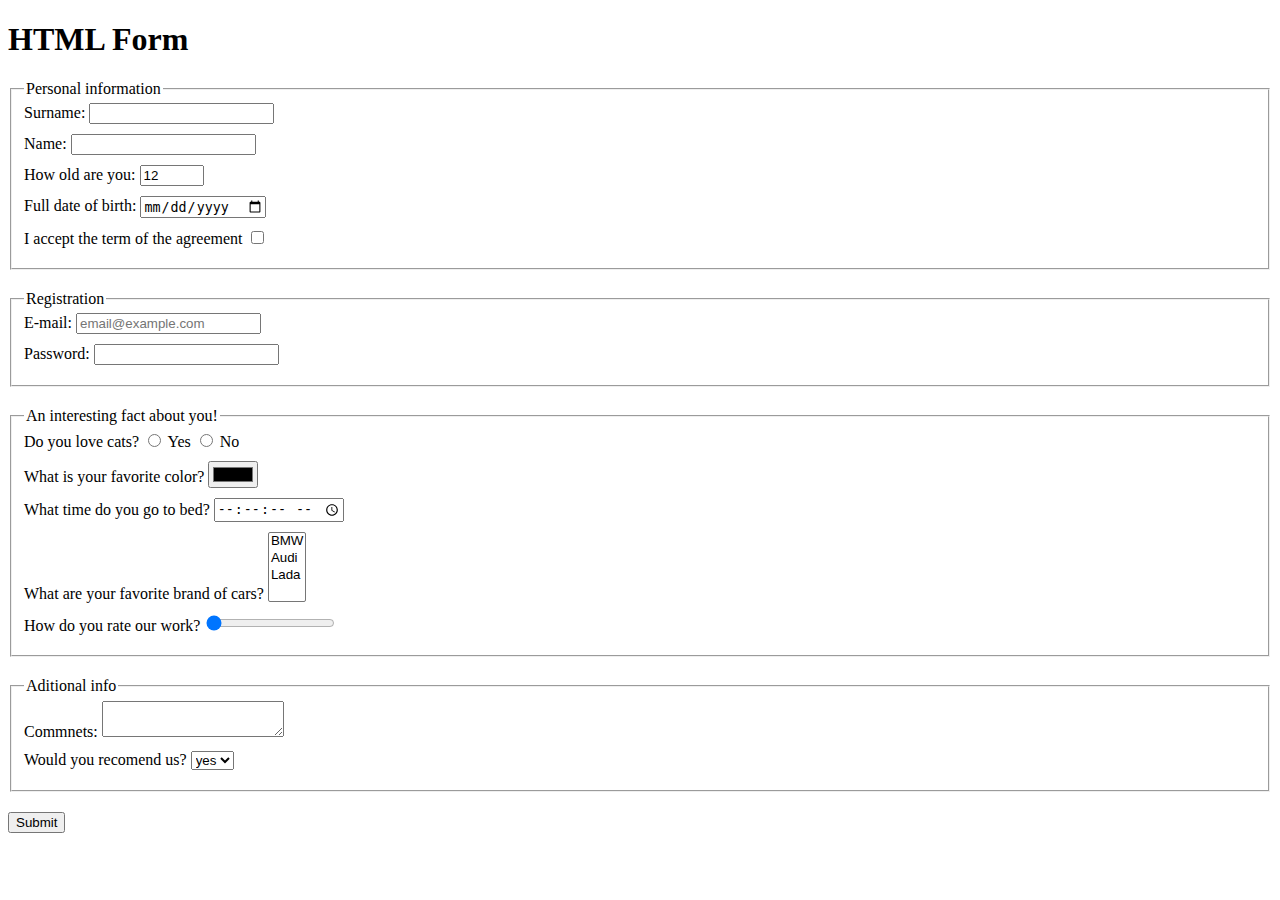
==== src/index.html @ 599799cb "forms solution" ====
<!doctype html>
<html lang="en">
  <head>
    <meta charset="UTF-8">
    <meta
      name="viewport"
      content="width=device-width, user-scalable=no, initial-scale=1.0, maximum-scale=1.0, minimum-scale=1.0"
    >
    <meta http-equiv="X-UA-Compatible" content="ie=edge">
    <title>HTML Form</title>
    <link rel="stylesheet" href="./style.css">
  </head>
  <body>
    <h1>HTML Form</h1>
    <form method="post" action="https://mate-academy-form-lesson.herokuapp.com/create-application">
      <fieldset class="form-group">
        <legend>
          Personal information
        </legend>

        <label class="form-input">
          Surname:
          <input type="text"
                 name="Surname"
                 required
                 autocomplete="off"
          >
        </label>

        <label class="form-input">
          Name:
          <input type="text"
                 name="Name"
                 required
                 autocomplete="off"
          >
        </label>

        <label class="form-input">
          How old are you:
          <input type="number"
                 name="age"
                 value="12"
                 min="1"
                 max="100"
          >
        </label>

        <label class="form-input">
          Full date of birth:
          <input type="date" name="birthday">
        </label>

        <label class="form-input">
          I accept the term of the agreement
          <input type="checkbox" name="agreement">
        </label>
      </fieldset>
      <fieldset class="form-group">
        <legend>
          Registration
        </legend>
        <label class="form-input">
          E-mail:
          <input type="email"
                 name="email"
                 placeholder="email@example.com"
          >
        </label>

        <label class="form-input">
          Password:
          <input type="password"
                 name="password"
                 maxlength="8"
                 minlength="5"
          >
        </label>
      </fieldset>
      <fieldset class="form-group">
        <legend>
          An interesting fact about you!
        </legend>
        <div class="form-input">
          Do you love cats?
          <label>
            <input type="radio"
                   name="love cats?"
                   value="Yes"
            >
            Yes
          </label>
          <label>
            <input type="radio"
                   name="love cats?"
                   value="No"
            >
            No
          </label>
        </div>

        <label class="form-input">
          What is your favorite color?
          <input type="color"
                 name="color"
                 value="black"
          >
        </label>

        <label class="form-input">
          What time do you go to bed?
          <input type="time"
                 name="go to bed at"
                 step="1"
          >
        </label>

        <label class="form-input">
          What are your favorite brand of cars?
          <select multiple name="favorite cars">
            <option value="BMW">BMW</option>
            <option value="Audi">Audi</option>
            <option value="LaDa">Lada</option>
          </select>
        </label>

        <label class="form-input">
          How do you rate our work?
          <input type="range"
                 name="rate"
                 value="0"
                 min="0"
                 max="10"
                 step="1"
          >
        </label>
      </fieldset>
      <fieldset class="form-group">
        <legend>
          Aditional info
        </legend>
        <label class="form-input">
          Commnets:
          <textarea name="Commnets" cols="20" rows="2"></textarea>
        </label>

        <label class="form-input">
          Would you recomend us?
          <select name="recomend">
            <option value="yes">yes</option>
            <option value="no">no</option>
          </select>
        </label>
      </fieldset>
      <button class="form-group" type="submit">Submit</button>
    </form>
    <script type="text/javascript" src="./main.js"></script>
  </body>
</html>
---- src/style.css ----
.form-group {
  margin-bottom: 20px;
}

.form-input {
  display: block;
  margin-bottom: 10px;
}
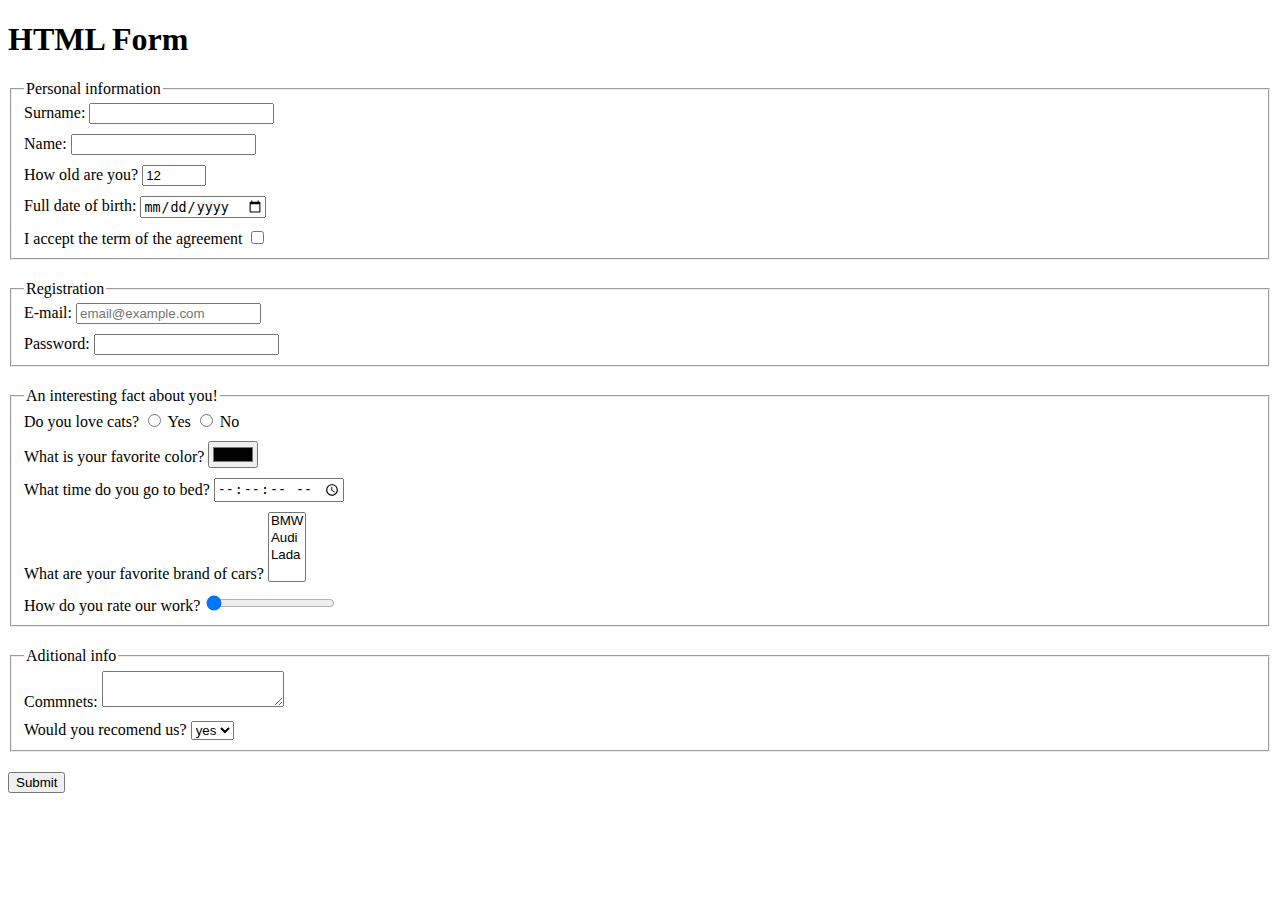
==== commit c8c5b895: "solution forms" ====
--- a/src/index.html
+++ b/src/index.html
@@ -12,6 +12,7 @@
   </head>
   <body>
     <h1>HTML Form</h1>
+    <script type="text/javascript" src="./main.js"></script>
     <form method="post" action="https://mate-academy-form-lesson.herokuapp.com/create-application">
       <fieldset class="form-group">
         <legend>
@@ -20,35 +21,40 @@
 
         <label class="form-input">
           Surname:
-          <input type="text"
-                 name="Surname"
-                 required
-                 autocomplete="off"
+          <input
+            type="text"
+            name="Surname"
+            required
+            autocomplete="off"
           >
         </label>
 
         <label class="form-input">
           Name:
-          <input type="text"
-                 name="Name"
-                 required
-                 autocomplete="off"
+          <input
+            type="text"
+            name="Name"
+            required
+            autocomplete="off"
           >
         </label>
 
         <label class="form-input">
-          How old are you:
-          <input type="number"
-                 name="age"
-                 value="12"
-                 min="1"
-                 max="100"
+          How old are you?
+          <input
+            type="number"
+            name="age"
+            value="12"
+            min="1"
+            max="100"
           >
         </label>
 
         <label class="form-input">
           Full date of birth:
-          <input type="date" name="birthday">
+          <input
+            type="date"
+            name="birthday">
         </label>
 
         <label class="form-input">
@@ -62,18 +68,20 @@
         </legend>
         <label class="form-input">
           E-mail:
-          <input type="email"
-                 name="email"
-                 placeholder="email@example.com"
+          <input
+            type="email"
+            name="email"
+            placeholder="email@example.com"
           >
         </label>
 
         <label class="form-input">
           Password:
-          <input type="password"
-                 name="password"
-                 maxlength="8"
-                 minlength="5"
+          <input
+            type="password"
+            name="password"
+            maxlength="8"
+            minlength="5"
           >
         </label>
       </fieldset>
@@ -84,16 +92,18 @@
         <div class="form-input">
           Do you love cats?
           <label>
-            <input type="radio"
-                   name="love cats?"
-                   value="Yes"
+            <input
+              type="radio"
+              name="love cats?"
+              value="Yes"
             >
             Yes
           </label>
           <label>
-            <input type="radio"
-                   name="love cats?"
-                   value="No"
+            <input
+              type="radio"
+              name="love cats?"
+              value="No"
             >
             No
           </label>
@@ -101,17 +111,19 @@
 
         <label class="form-input">
           What is your favorite color?
-          <input type="color"
-                 name="color"
-                 value="black"
+          <input
+            type="color"
+            name="color"
+            value="black"
           >
         </label>
 
         <label class="form-input">
           What time do you go to bed?
-          <input type="time"
-                 name="go to bed at"
-                 step="1"
+          <input
+            type="time"
+            name="go to bed at"
+            step="1"
           >
         </label>
 
@@ -126,12 +138,13 @@
 
         <label class="form-input">
           How do you rate our work?
-          <input type="range"
-                 name="rate"
-                 value="0"
-                 min="0"
-                 max="10"
-                 step="1"
+          <input
+            type="range"
+            name="rate"
+            value="0"
+            min="0"
+            max="10"
+            step="1"
           >
         </label>
       </fieldset>
@@ -141,7 +154,11 @@
         </legend>
         <label class="form-input">
           Commnets:
-          <textarea name="Commnets" cols="20" rows="2"></textarea>
+          <textarea
+            name="Commnets"
+            cols="20"
+            rows="2">
+          </textarea>
         </label>
 
         <label class="form-input">
@@ -152,8 +169,9 @@
           </select>
         </label>
       </fieldset>
-      <button class="form-group" type="submit">Submit</button>
+      <button class="form-group" type="submit">
+        Submit
+      </button>
     </form>
-    <script type="text/javascript" src="./main.js"></script>
   </body>
 </html>
--- a/src/style.css
+++ b/src/style.css
@@ -6,3 +6,7 @@
   display: block;
   margin-bottom: 10px;
 }
+
+.form-input:last-child {
+  margin-bottom: 0;
+}
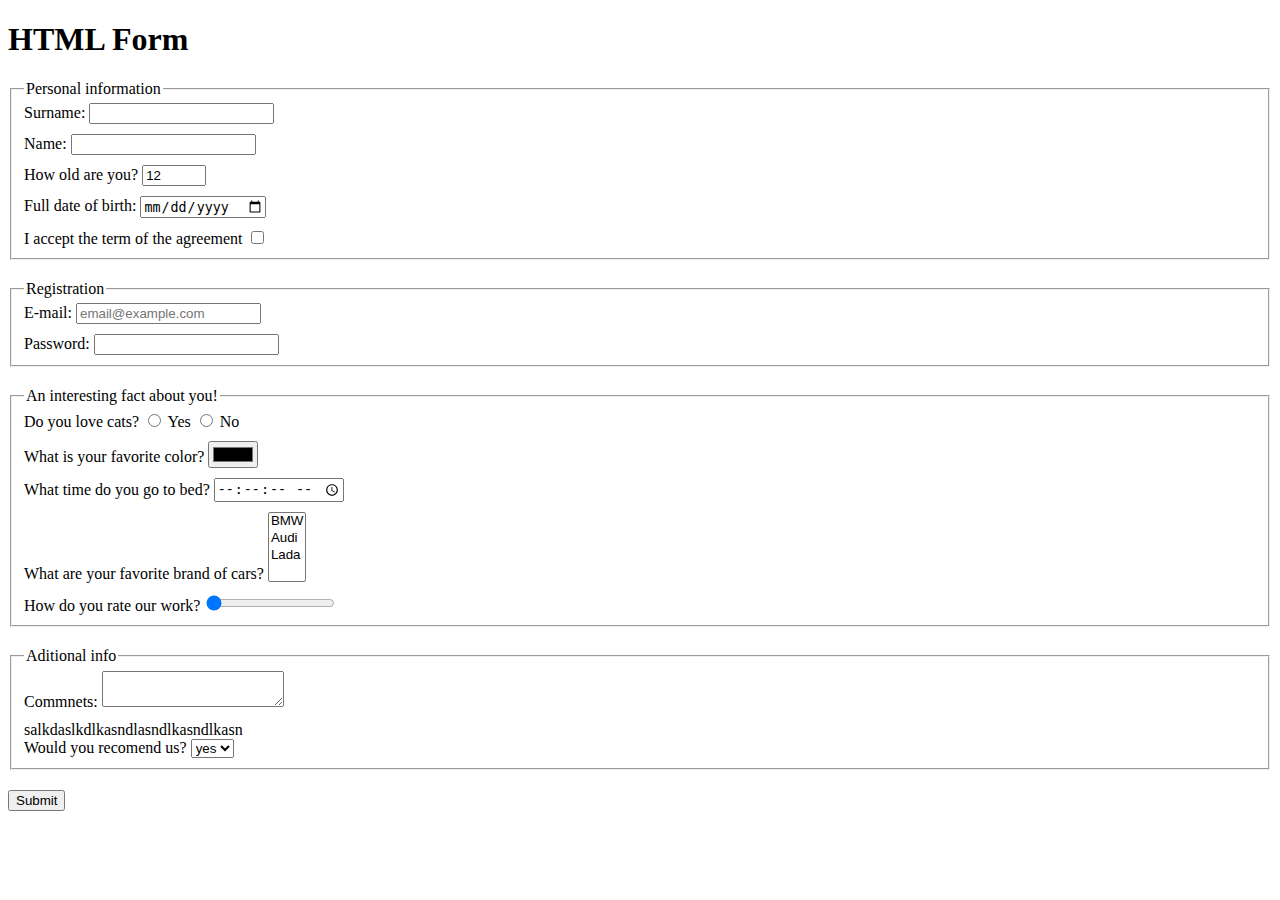
==== commit 09be8c52: "reworked" ====
--- a/src/index.html
+++ b/src/index.html
@@ -160,6 +160,7 @@
             rows="2">
           </textarea>
         </label>
+        salkdaslkdlkasndlasndlkasndlkasn
 
         <label class="form-input">
           Would you recomend us?
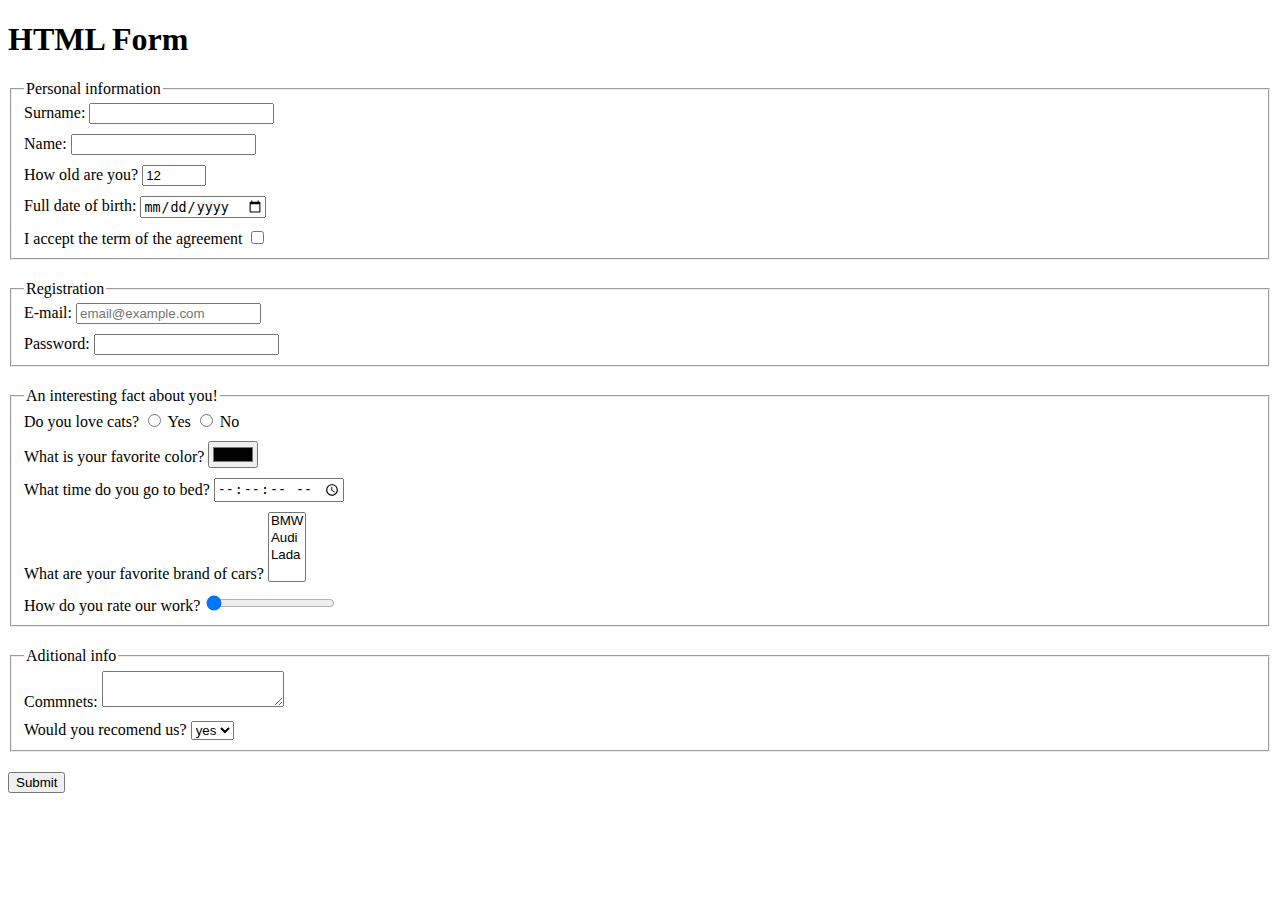
==== commit 3343a9e0: "reworked" ====
--- a/src/index.html
+++ b/src/index.html
@@ -157,10 +157,10 @@
           <textarea
             name="Commnets"
             cols="20"
-            rows="2">
+            rows="2"
+          >
           </textarea>
         </label>
-        salkdaslkdlkasndlasndlkasndlkasn
 
         <label class="form-input">
           Would you recomend us?
